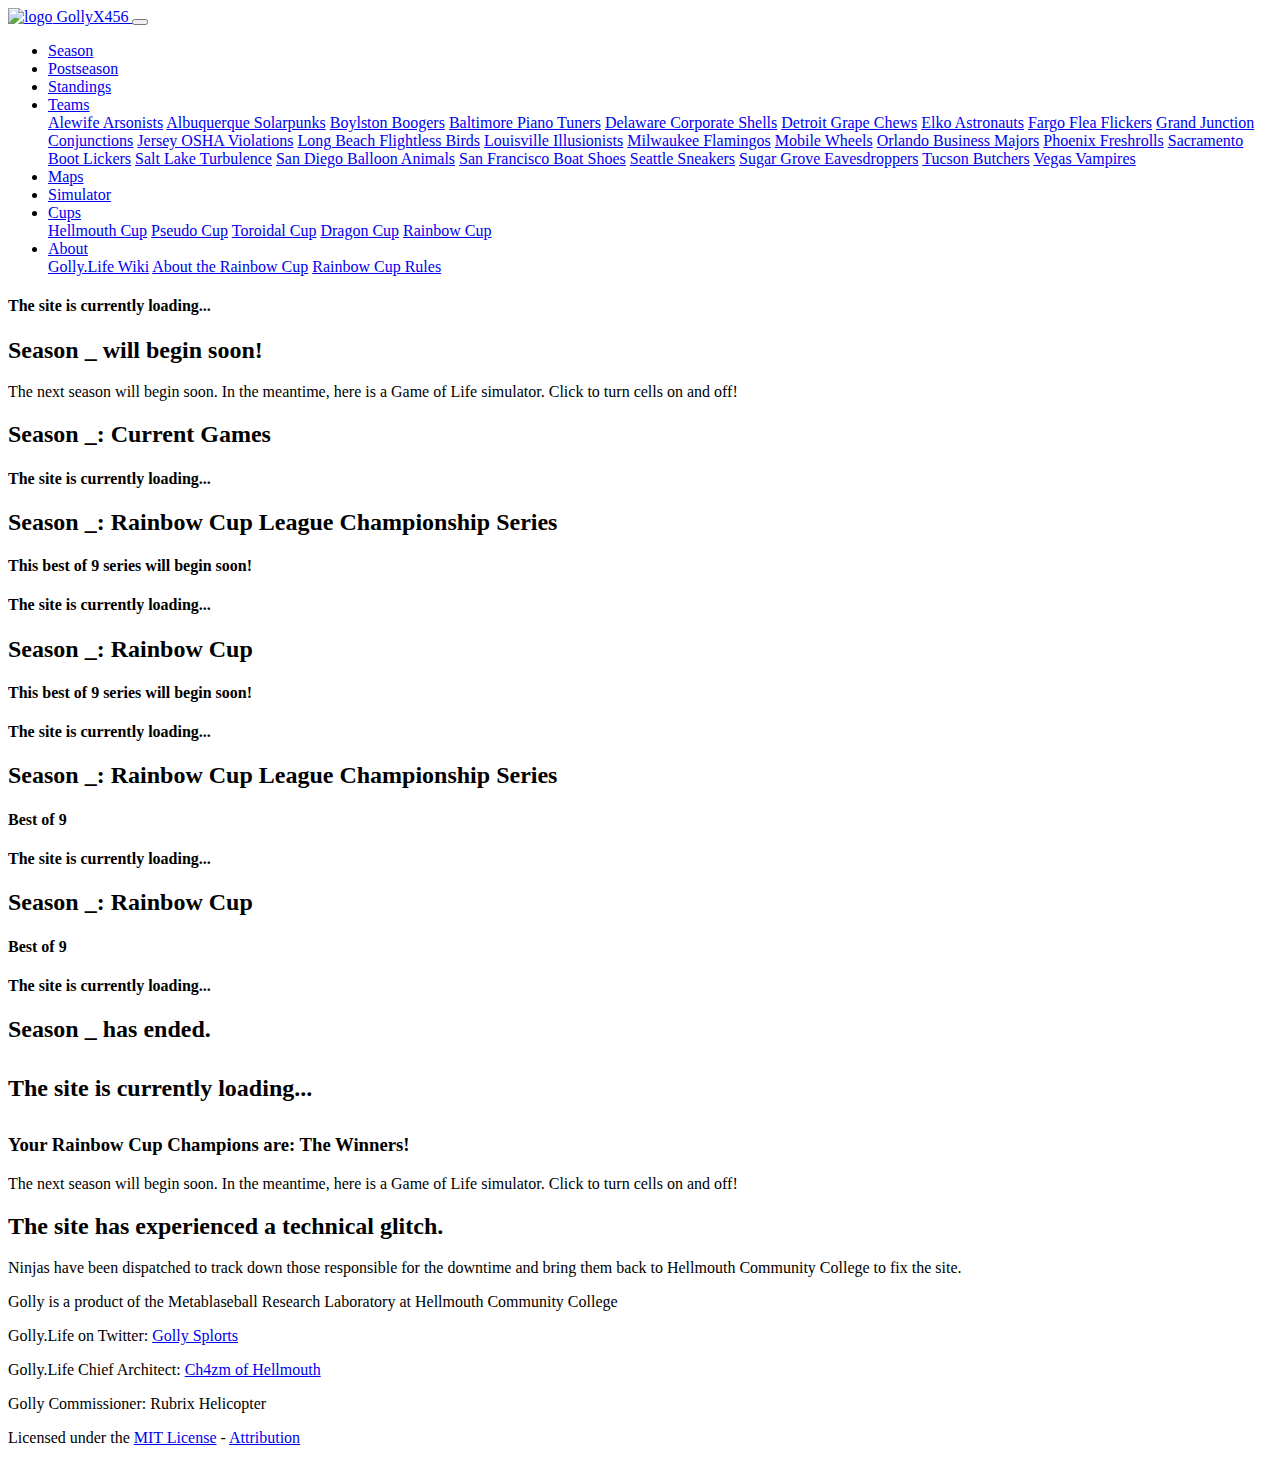
==== index.html @ 505ae36a "Automatic deploy of integration at 2022-02-27-03-15-18" ====
<!DOCTYPE html>
<meta content="text/html;charset=utf-8" http-equiv="Content-Type">
<meta content="utf-8" http-equiv="encoding">
<meta charset="utf-8">
<html lang="en">
<head>

    <title>GollyX456 Rainbow Cup 🌈</title>
    <meta charset="utf-8" />

    <script>
var baseUIUrl  = 'https://rainbow.integration.golly456.life';
var baseApiUrl = 'https://cloud.rainbow.golly456.life';
var mapsApiUrl = 'https://maps.golly456.life';
    </script>

    <!--
    CSS styles
    -->
    <link href="https://rainbow.integration.golly456.life/theme/css/slate.css"  rel="stylesheet" type="text/css">
    <link href="https://rainbow.integration.golly456.life/theme/css/custom.css" rel="stylesheet" type="text/css">

    <link rel="icon" type="image/png" href="https://rainbow.integration.golly456.life/theme/img/rainbow-favicon.png">

    <!--
        Versions:
        gollyx-pelican-rainbow: 51.0.1
        gollyx-pelican-rainbow-theme: 69.0.0
    -->

    <link href="https://rainbow.integration.golly456.life/theme/css/flipdown.min.css"  rel="stylesheet" type="text/css">
    <!-- re-include custom.css to override some flipdown.css settings -->
    <link href="https://rainbow.integration.golly456.life/theme/css/custom.css"  rel="stylesheet" type="text/css">

</head>
<body id="index">

<!-- Navigation -->
<div id="navbar-div-top-level" class="navbar navbar-expand-md fixed-top navbar-dark bg-primary">

  <div id="navbar-div-container" class="container">

    <a href="https://rainbow.integration.golly456.life/" class="navbar-brand">
      <img class="navbar-brand-logo" type="image/png" width="25px" src="https://rainbow.integration.golly456.life/theme/img/rainbow-cup.png" alt="logo" />
      GollyX456
    </a>

    <button class="navbar-toggler" type="button" data-toggle="collapse" data-target="#navbarResponsive" aria-controls="navbarResponsive" aria-expanded="false" aria-label="Toggle navigation">
      <span class="navbar-toggler-icon"></span>
    </button>

    <!-- this is the non-brand portion of the nav bar -->
    <div class="collapse navbar-collapse" id="navbarResponsive">

      <!-- begin list of navbar buttons -->
      <ul class="navbar-nav">

        <!--
        pages order:
        - home
        - season*
        - postseason*
        - league
        - maps
        -->

        <!-- seasons -->
        <li class="nav-item dropdown">
          <a class="nav-link dropdown-toggle" data-toggle="dropdown" href="#" id="themes">
              Season <span class="caret"></span>
          </a>
          <div id="navbar-season-dropdown-menu" class="dropdown-menu" aria-labelledby="themes">
            <!--
            <a class="dropdown-item" href="https://rainbow.integration.golly456.life/season.html">Season 1</a>
            -->
          </div>
        </li>

        <!-- postseasons -->
        <li class="nav-item dropdown">
          <a class="nav-link dropdown-toggle" data-toggle="dropdown" href="#" id="themes">
              Postseason <span class="caret"></span>
          </a>
          <div id="navbar-postseason-dropdown-menu" class="dropdown-menu" aria-labelledby="themes">
            <!--
            <a class="dropdown-item" href="https://rainbow.integration.golly456.life/postseason.html">Season 1</a>
            -->
          </div>
        </li>

        <!-- league -->
        <li class="nav-item">
          <a class="nav-link" href="https://rainbow.integration.golly456.life/league.html">Standings</a>
        </li>

        <!-- explore -->
        <li class="nav-item dropdown">
          <a class="nav-link dropdown-toggle" data-toggle="dropdown" href="#" id="themes">
              Teams<span class="caret"></span>
          </a>
          <div id="navbar-explore-dropdown-menu" class="dropdown-menu" aria-labelledby="themes">
            <a class="dropdown-item" href="https://wiki.golly.life/wiki/Alewife_Arsonists">Alewife Arsonists</a>
            <a class="dropdown-item" href="https://wiki.golly.life/wiki/Albuquerque_Solarpunks">Albuquerque Solarpunks</a>
            <a class="dropdown-item" href="https://wiki.golly.life/wiki/Boylston_Boogers">Boylston Boogers</a>
            <!--
                Texas is canceled
            <a class="dropdown-item" href="https://wiki.golly.life/wiki/Baltimore_Texas">Baltimore Texas</a>
            <a class="dropdown-item" href="https://wiki.golly.life/wiki/Ft._Worth_Piano_Tuners">Ft. Worth Piano Tuners</a>
            -->
            <a class="dropdown-item" href="https://wiki.golly.life/wiki/Baltimore_Piano_Tuners">Baltimore Piano Tuners</a>
            <a class="dropdown-item" href="https://wiki.golly.life/wiki/Delaware_Corporate_Shells">Delaware Corporate Shells</a>
            <a class="dropdown-item" href="https://wiki.golly.life/wiki/Detroit_Grape_Chews">Detroit Grape Chews</a>
            <a class="dropdown-item" href="https://wiki.golly.life/wiki/Elko_Astronauts">Elko Astronauts</a>
            <a class="dropdown-item" href="https://wiki.golly.life/wiki/Fargo_Flea_Flickers">Fargo Flea Flickers</a>
            <a class="dropdown-item" href="https://wiki.golly.life/wiki/Grand_Junction_Conjunctions">Grand Junction Conjunctions</a>
            <a class="dropdown-item" href="https://wiki.golly.life/wiki/Jersey_OSHA_Violations">Jersey OSHA Violations</a>
            <a class="dropdown-item" href="https://wiki.golly.life/wiki/Long_Beach_Flightless_Birds">Long Beach Flightless Birds</a>
            <a class="dropdown-item" href="https://wiki.golly.life/wiki/Louisville_Illusionists">Louisville Illusionists</a>
            <a class="dropdown-item" href="https://wiki.golly.life/wiki/Milwaukee_Flamingos">Milwaukee Flamingos</a>
            <a class="dropdown-item" href="https://wiki.golly.life/wiki/Mobile_Wheels">Mobile Wheels</a>
            <a class="dropdown-item" href="https://wiki.golly.life/wiki/Orlando_Business_Majors">Orlando Business Majors</a>
            <a class="dropdown-item" href="https://wiki.golly.life/wiki/Phoenix_Freshrolls">Phoenix Freshrolls</a>
            <a class="dropdown-item" href="https://wiki.golly.life/wiki/Sacramento_Boot_Lickers">Sacramento Boot Lickers</a>
            <a class="dropdown-item" href="https://wiki.golly.life/wiki/Salt_Lake_Turbulence">Salt Lake Turbulence</a>
            <a class="dropdown-item" href="https://wiki.golly.life/wiki/San_Diego_Balloon_Animals">San Diego Balloon Animals</a>
            <a class="dropdown-item" href="https://wiki.golly.life/wiki/San_Francisco_Boat_Shoes">San Francisco Boat Shoes</a>
            <a class="dropdown-item" href="https://wiki.golly.life/wiki/Seattle_Sneakers">Seattle Sneakers</a>
            <a class="dropdown-item" href="https://wiki.golly.life/wiki/Sugar_Grove_Eavesdroppers">Sugar Grove Eavesdroppers</a>
            <a class="dropdown-item" href="https://wiki.golly.life/wiki/Tucson_Butchers">Tucson Butchers</a>
            <a class="dropdown-item" href="https://wiki.golly.life/wiki/Vegas_Vampires">Vegas Vampires</a>
          </div>
        </li>

        <!-- maps -->
        <li class="nav-item">
          <a class="nav-link" href="https://rainbow.integration.golly456.life/maps.html">Maps</a>
        </li>

        <!-- simulator -->
        <li class="nav-item">
            <a class="nav-link" href="https://rainbow.integration.golly456.life/simulator/index.html">Simulator</a>
        </li>

        <!-- cups -->
        <li class="nav-item dropdown">
          <a class="nav-link dropdown-toggle" data-toggle="dropdown" href="#" id="themes">
              Cups <span class="caret"></span>
          </a>
          <div id="navbar-cups-dropdown-menu" class="dropdown-menu" aria-labelledby="themes">
            <a class="dropdown-item" href="https://hellmouth.golly.life">Hellmouth Cup</a>
            <a class="dropdown-item" href="https://pseudo.golly.life">Pseudo Cup</a>
            <a class="dropdown-item" href="https://toroidal.golly.life">Toroidal Cup</a>
            <a class="dropdown-item" href="https://dragon.golly.life">Dragon Cup</a>
            <a class="dropdown-item" href="https://rainbow.golly.life">Rainbow Cup</a>
          </div>
        </li>

        <!-- about -->
        <li class="nav-item dropdown">
          <a class="nav-link dropdown-toggle" data-toggle="dropdown" href="#" id="themes">
              About<span class="caret"></span>
          </a>
          <div id="navbar-about-dropdown-menu" class="dropdown-menu" aria-labelledby="themes">
            <a class="dropdown-item" href="https://wiki.golly.life">Golly.Life Wiki</a>
            <a class="dropdown-item" href="https://wiki.golly.life/wiki/Rainbow_Cup">About the Rainbow Cup</a>
            <a class="dropdown-item" href="https://wiki.golly.life/wiki/Rainbow_Cup/Rules">Rainbow Cup Rules</a>
          </div>
        </li>

      </ul>
    </div>
  </div>
</div>

<template id="minilife-template">
<!-- minilife include template -->
<div class="row justify-content-lg-center">
  <div class="col-md-4">
    <div>
      <h3 style="color: #eee;">minilife</h3>
    </div>
    <div>
      <button type="button" id="buttonRun"   class="btn btn-sm btn-success btn-secondary">Run</button>
      <button type="button" id="buttonStep"  class="btn btn-sm btn-default btn-secondary">Step</button>
      <button type="button" id="buttonClear" class="btn btn-sm btn-default btn-secondary">Clear</button>
    </div>
    <div>
      Generation: <span id="generation"></span>
    </div>
    <div>
      Live Cells: <span id="livecells"></span>
    </div>
  </div>
</div>

<div class="row justify-content-lg-center">
  <div class="col-md-4">
    <noscript>You must enable Javascript to play minilife.</noscript>
    <canvas id="canvas" width="400" height="400">
  </div>
</div>

<!-- 
minilife requires javascript,
add this to pelican pages:

<script type="text/javascript" src="https://rainbow.integration.golly456.life/theme/js/json-sans-eval.js"></script>
<script type="text/javascript" src="https://rainbow.integration.golly456.life/theme/js/minilife.js"></script>
--></template>

<template id="finished-game-template">
        <!-- finished game template -->
        <div class="card text-white game-card finished-game-card">
          <div class="card-body game-card-body finished-game-card-body">

            <div class="game-card-team1 finished-game-card-team1">
              <table width="100%">
                <tr>
                  <td> 
                    <h6 class="game-card-team-name-header">
                      <span class="team1color team1name">Team 1</span> <small><span class="team1color team1record">(W-2-3-L)</span></small>
                    </h6>
                  </td>
                  <td align="right">
                    <h6 class="game-card-team-name-header">
                      <span class="team1color livecells1">1</span>
                    </h6>
                  </td>
                </tr>
              </table>
            </div>

            <div class="game-card-team2 finished-game-card-team2">
              <table width="100%">
                <tr>
                  <td> 
                    <h6 class="game-card-team-name-header">
                      <span class="team2color team2name">Team 2</span> <small><span class="team2color team2record">(W-2-3-L)</span></small>
                    </h6>
                  </td>
                  <td align="right">
                    <h6 class="game-card-team-name-header">
                      <span class="team2color livecells2">2</span>
                    </h6>
                  </td>
                </tr>
              </table>
            </div>

            <div class="game-card-team3 finished-game-card-team3">
              <table width="100%">
                <tr>
                  <td> 
                    <h6 class="game-card-team-name-header">
                      <span class="team3color team3name">Team 3</span> <small><span class="team3color team3record">(W-2-3-L)</span></small>
                    </h6>
                  </td>
                  <td align="right">
                    <h6 class="game-card-team-name-header">
                      <span class="team3color livecells3">3</span>
                    </h6>
                  </td>
                </tr>
              </table>
            </div>

            <div class="game-card-team4 finished-game-card-team4">
              <table width="100%">
                <tr>
                  <td> 
                    <h6 class="game-card-team-name-header">
                      <span class="team4color team4name">Team 4</span> <small><span class="team4color team4record">(W-2-3-L)</span></small>
                    </h6>
                  </td>
                  <td align="right">
                    <h6 class="game-card-team-name-header">
                      <span class="team4color livecells4">4</span>
                    </h6>
                  </td>
                </tr>
              </table>
            </div>

            <div class="game-card-map finished-game-card-map">
              Map: <span class="map-name">Map Name</span>
            </div>

            <div class="game-card-map finished-game-card-map">
              <span class="generations-number"></span> Generations
            </div>

            <div class="game-card-map finished-game-card-simulate">
              <a href="#" style="margin-top: 20px;" role="button" class="simulate btn btn-primary btn-sm btn-success">View Simulation</a>
            </div>
          </div>
        </div></template>

<template id="finished-postgame-template">
        <!-- postseason finished game template -->
        <div class="card text-white game-card finished-game-card postseason-game-card">
          <div class="card-body game-card-body finished-game-card-body">
            <h5 class="card-title game-card-description postseason-game-card-description"><span class="postseason-game-description"></span></h5>

            <div class="game-card-team1 finished-game-card-team1">
              <table width="100%">
                <tr>
                  <td> 
                    <h6 class="game-card-team-name-header">
                      <span class="team1color team1name">Team 1</span> <small><span class="team1color team1seriesrecord">(W-2-3-L)</span></small>
                    </h6>
                  </td>
                  <td align="right">
                    <h6 class="game-card-team-name-header">
                      <span class="team1color livecells1">100</span>
                    </h6>
                  </td>
                </tr>
              </table>
            </div>

            <div class="game-card-team2 finished-game-card-team2">
              <table width="100%">
                <tr>
                  <td> 
                    <h6 class="game-card-team-name-header">
                      <span class="team2color team2name">Team 2</span> <small><span class="team2color team2seriesrecord">(W-2-3-L)</span></small>
                    </h6>
                  </td>
                  <td align="right">
                    <h6 class="game-card-team-name-header">
                      <span class="team2color livecells2">2</span>
                    </h6>
                  </td>
                </tr>
              </table>
            </div>

            <div class="game-card-team3 finished-game-card-team3">
              <table width="100%">
                <tr>
                  <td> 
                    <h6 class="game-card-team-name-header">
                      <span class="team3color team3name">Team 3</span> <small><span class="team3color team3seriesrecord">(W-2-3-L)</span></small>
                    </h6>
                  </td>
                  <td align="right">
                    <h6 class="game-card-team-name-header">
                      <span class="team3color livecells3">3</span>
                    </h6>
                  </td>
                </tr>
              </table>
            </div>

            <div class="game-card-team4 finished-game-card-team4">
              <table width="100%">
                <tr>
                  <td> 
                    <h6 class="game-card-team-name-header">
                      <span class="team4color team4name">Team 4</span> <small><span class="team4color team4seriesrecord">(W-2-3-L)</span></small>
                    </h6>
                  </td>
                  <td align="right">
                    <h6 class="game-card-team-name-header">
                      <span class="team4color livecells4">4</span>
                    </h6>
                  </td>
                </tr>
              </table>
            </div>

            <div class="game-card-map finished-game-card-map">
              Map: <span class="map-name">Map Name</span>
            </div>

            <div class="game-card-map finished-game-card-map">
              <span class="generations-number"></span> Generations
            </div>

            <div class="game-card-map finished-game-card-simulate">
              <a href="#" style="margin-top: 20px;" role="button" class="simulate btn btn-primary btn-sm btn-success">View Simulation</a>
            </div>
          </div>
        </div></template>

<template id="inprogress-game-template">
        <!-- in progress game template -->
        <div class="card text-white game-card inprogress-game-card">
          <div class="card-body game-card-body inprogress-game-card-body">

            <div class="game-card-team1 inprogress-game-card-team1">
              <h6 class="game-card-team-name-header">
                <span class="team1color team1name">Team 1</span> <small><span class="team1color team1record">(W-2-3-L)</span></small>
              </h6>
            </div>
            <div class="game-card-team2 inprogress-game-card-team2">
              <h6 class="game-card-team-name-header">
                <span class="team2color team2name">Team 2</span> <small><span class="team2color team2record">(W-2-3-L)</span></small>
              </h6>
            </div>
            <div class="game-card-team3 inprogress-game-card-team3">
              <h6 class="game-card-team-name-header">
                <span class="team3color team3name">Team 3</span> <small><span class="team3color team3record">(W-2-3-L)</span></small>
              </h6>
            </div>
            <div class="game-card-team4 inprogress-game-card-team4">
              <h6 class="game-card-team-name-header">
                <span class="team4color team4name">Team 4</span> <small><span class="team4color team4record">(W-2-3-L)</span></small>
              </h6>
            </div>
            <div class="game-card-map inprogress-game-card-map">
              Map: <span class="map-name">Map Name</span>
            </div>
            <div class="game-card-map inprogress-game-card-simulate">
              <a href="#" style="margin-top: 20px;" role="button" class="simulate btn btn-primary btn-sm btn-success">View Simulation</a>
            </div>
          </div>
        </div></template>

<template id="inprogress-postgame-template">
        <!-- postseason in progress template -->
        <div class="card text-white game-card inprogress-game-card postseason-game-card">
          <div class="card-body game-card-body inprogress-game-card-body postseason-game-card-body">
            <h5 class="card-title game-card-description postseason-game-card-description"><span class="postseason-game-description">Game _, _ Series</span></h5>

            <div class="game-card-team1 inprogress-game-card-team1">
              <h6 class="game-card-team-name-header">
                <span class="team1color team1name">Team 1</span> <small><span class="team1color team1seriesrecord">(W-2-3-L)</span></small>
              </h6>
            </div>
            <div class="game-card-team2 inprogress-game-card-team2">
              <h6 class="game-card-team-name-header">
                <span class="team2color team2name">Team 2</span> <small><span class="team2color team2seriesrecord">(W-2-3-L)</span></small>
              </h6>
            </div>
            <div class="game-card-team3 inprogress-game-card-team3">
              <h6 class="game-card-team-name-header">
                <span class="team3color team3name">Team 3</span> <small><span class="team3color team3seriesrecord">(W-2-3-L)</span></small>
              </h6>
            </div>
            <div class="game-card-team4 inprogress-game-card-team4">
              <h6 class="game-card-team-name-header">
                <span class="team4color team4name">Team 4</span> <small><span class="team4color team4seriesrecord">(W-2-3-L)</span></small>
              </h6>
            </div>
            <div class="game-card-map inprogress-game-card-map">
              Map: <span class="map-name">Map Name</span>
            </div>
            <div class="game-card-map inprogress-game-card-simulate">
              <a href="#" style="margin-top: 20px;" role="button" class="simulate btn btn-primary btn-sm btn-success">View Simulation</a>
            </div>
          </div>
        </div></template>

<template id="scheduled-game-template">
        <!-- scheduled game template -->
        <div class="card text-white game-card scheduled-game-card">
          <div class="card-body game-card-body scheduled-game-card-body">
            <div class="game-card-team1 scheduled-game-card-team1">
              <h6 class="game-card-team-name-header">
                <span class="team1color team1name">Team 1</span> <small><span class="team1color team1record">(W-2-3-L)</span></small>
              </h6>
            </div>
            <div class="game-card-team2 scheduled-game-card-team2">
              <h6 class="game-card-team-name-header">
                <span class="team2color team2name">Team 2</span> <small><span class="team2color team2record">(W-2-3-L)</span></small>
              </h6>
            </div>
            <div class="game-card-team3 scheduled-game-card-team3">
              <h6 class="game-card-team-name-header">
                <span class="team3color team3name">Team 3</span> <small><span class="team3color team3record">(W-2-3-L)</span></small>
              </h6>
            </div>
            <div class="game-card-team4 scheduled-game-card-team4">
              <h6 class="game-card-team-name-header">
                <span class="team4color team4name">Team 4</span> <small><span class="team4color team4record">(W-2-3-L)</span></small>
              </h6>
            </div>
            <div class="game-card-map scheduled-game-card-map">
              Map: <span class="map-name">Map Name</span>
            </div>
          </div>
        </div></template>

<template id="scheduled-postgame-template">
        <!-- postseason scheduled game -->
        <div class="card text-white game-card scheduled-game-card postseason-game-card">
          <div class="card-body game-card-body scheduled-game-card-body postseason-game-card-body">
            <h5 class="card-title game-card-description postseason-game-card-description"><span class="postseason-game-description">Game _, _ Series</span></h5>

            <div class="game-card-team1 scheduled-game-card-team1">
              <h6 class="game-card-team-name-header">
                <span class="team1color team1name">Team 1</span> <small><span class="team1color team1seriesrecord">(W-2-3-L)</span></small>
              </h6>
            </div>
            <div class="game-card-team2 scheduled-game-card-team2">
              <h6 class="game-card-team-name-header">
                <span class="team2color team2name">Team 2</span> <small><span class="team2color team2seriesrecord">(W-2-3-L)</span></small>
              </h6>
            </div>
            <div class="game-card-team3 scheduled-game-card-team3">
              <h6 class="game-card-team-name-header">
                <span class="team3color team3name">Team 3</span> <small><span class="team3color team3seriesrecord">(W-2-3-L)</span></small>
              </h6>
            </div>
            <div class="game-card-team2 scheduled-game-card-team4">
              <h6 class="game-card-team-name-header">
                <span class="team4color team4name">Team 4</span> <small><span class="team4color team4seriesrecord">(W-2-3-L)</span></small>
              </h6>
            </div>
            <div class="game-card-map scheduled-game-card-map">
              Map: <span class="map-name">Map Name</span>
            </div>
          </div>
        </div></template>

<template id="seed-table-template">
    <!-- seed table template -->
    <div class="row text-center seed-table-header" id="ws-ongoing-seed-table-header">
      <div class="col-md-12">
        <h2 class="text-center">Postseason Seeds</h2>
      </div>
    </div>

    <div class="row justify-content-md-center seed-table ongoing-seed-table" id="ws-ongoing-seed-table">
      <div class="col-lg-5">
          <h4 class="text-center" id="seed-table-league-1-header"><span id="seed-table-league-1-name">League 1</span> Seeds</h4>

          <ul class="list-group">

            <li class="list-group-item d-flex justify-content-between align-items-center">
              <span>
                <span class="seed-table-team-name" id="league-1-seed-1">Seed</span> <small><span id="league-1-seed-1-record">(W-L)</span></small>
              </span>
              <span class="badge badge-primary badge-pill seed-number">1</span>
            </li>

            <li class="list-group-item d-flex justify-content-between align-items-center">
              <span>
                <span class="seed-table-team-name" id="league-1-seed-2">Seed</span> <small><span id="league-1-seed-2-record">(W-L)</span></small>
              </span>
              <span class="badge badge-primary badge-pill seed-number">2</span>
            </li>

            <li class="list-group-item d-flex justify-content-between align-items-center">
              <span>
                <span class="seed-table-team-name" id="league-1-seed-3">Seed</span> <small><span id="league-1-seed-3-record">(W-L)</span></small>
              </span>
              <span class="badge badge-primary badge-pill seed-number">3</span>
            </li>

            <li class="list-group-item d-flex justify-content-between align-items-center">
              <span>
                <span class="seed-table-team-name" id="league-1-seed-4">Seed</span> <small><span id="league-1-seed-4-record">(W-L)</span></small>
              </span>
              <span class="badge badge-primary badge-pill seed-number">4</span>
            </li>

          </ul>

      </div>


      <div class="col-lg-1">
      </div>


      <div class="col-lg-5">
          <h4 class="text-center" id="seed-table-league-2-header"><span id="seed-table-league-2-name">League 2</span> Seeds</h4>

          <ul class="list-group">

            <li class="list-group-item d-flex justify-content-between align-items-center">
              <span>
                <span class="seed-table-team-name" id="league-2-seed-1">Seed</span> <small><span id="league-2-seed-1-record">(W-L)</span></small>
              </span>
              <span class="badge badge-primary badge-pill seed-number">1</span>
            </li>

            <li class="list-group-item d-flex justify-content-between align-items-center">
              <span>
                <span class="seed-table-team-name" id="league-2-seed-2">Seed</span> <small><span id="league-2-seed-2-record">(W-L)</span></small>
              </span>
              <span class="badge badge-primary badge-pill seed-number">2</span>
            </li>

            <li class="list-group-item d-flex justify-content-between align-items-center">
              <span>
                <span class="seed-table-team-name" id="league-2-seed-3">Seed</span> <small><span id="league-2-seed-3-record">(W-L)</span></small>
              </span>
              <span class="badge badge-primary badge-pill seed-number">3</span>
            </li>

            <li class="list-group-item d-flex justify-content-between align-items-center">
              <span>
                <span class="seed-table-team-name" id="league-2-seed-4">Seed</span> <small><span id="league-2-seed-4-record">(W-L)</span></small>
              </span>
              <span class="badge badge-primary badge-pill seed-number">4</span>
            </li>

          </ul>

      </div>

    </div>
    <!-- end seed table template --></template>


<div class="container invisible" id="container-loading">

  <div class="row text-center notify-header invisible loading-message" id="season-loading-message">
    <div class="col-lg-12">
      <h4 class="text-success">The site is currently loading...</h4>
    </div>
  </div>

</div>


<div class="container invisible" id="container-mode0009">

    <div class="row text-center landing-header justify-content-sm-center">
      <div class="col-lg-12">
        <h2>Season <span id="landing-header-season-number">_</span> will begin soon!</h2>
      </div>
    </div>

    <div class="row justify-content-sm-center flipdown-clock">
      <div id="flipdown" class="flipdown"></div>
    </div>

    <div class="row text-center landing-header">
      <div class="col-lg-12">
        <p>The next season will begin soon. In the meantime, here is a Game of Life simulator. Click to turn cells on and off!</p>
      </div>
    </div>

    <div class="minilife" id="minilife-player">
    </div>

</div>



<div class="container invisible" id="container-mode1019">

    <div class="row text-center landing-header">
      <div class="col-lg-12">
        <h2>Season <span id="landing-header-season-number">_</span><span style="display: none;" id="landing-header-day"> Day <span id="landing-header-day-number">_</span></span>: Current Games</h2>
      </div>
    </div>

    <div class="row text-center notify-header invisible loading-message" id="mode1019-loading-message">
      <div class="col-lg-12">
        <h4 class="text-success">The site is currently loading...</h4>
      </div>
    </div>

    <div class="row justify-content-md-center" id="season-leagues-container">
      <div class="col-md-6 league-container" id="league-1-container">
        <h4 class="text-center league-container-header" id="league-1-header"><span id="league-1-name"></span></h4>
      </div>

      <div class="col-md-6 league-container" id="league-2-container">
        <h4 class="text-center league-container-header" id="league-2-header"><span id="league-2-name"></span></h4>
      </div>
    </div>

</div>



<div class="container container-mode2029 invisible" id="container-mode22">

    <div class="row text-center landing-header">
      <div class="col-lg-12">
        <h2>Season <span id="landing-header-season-number">_</span>: Rainbow Cup League Championship Series</h2>
        <h4>This best of 9 series will begin soon!</h4>
      </div>
    </div>

    <div class="row justify-content-sm-center flipdown-clock">
      <div id="flipdown" class="flipdown"></div>
    </div>

    <div class="row text-center notify-header invisible loading-message" id="mode22-loading-message">
      <div class="col-lg-12">
        <h4 class="text-success">The site is currently loading...</h4>
      </div>
    </div>

    <div class="row justify-content-md-center waiting-container" id="lcs-waiting-container">
      <div class="col-md-6 league-container" id="league-1-container">
        <h4 class="text-center league-container-header" id="league-1-header"><span id="league-1-name"></span></h4>
      </div>

      <div class="col-md-6 league-container" id="league-2-container">
        <h4 class="text-center league-container-header" id="league-2-header"><span id="league-2-name"></span></h4>
      </div>
    </div>

    <div class="seed-table waiting-seed-table" id="lcs-waiting-seed-table">
    </div>

</div>



<div class="container container-mode2029 invisible" id="container-mode23">

    <div class="row text-center landing-header">
      <div class="col-lg-12">
        <h2>Season <span id="landing-header-season-number">_</span>: Rainbow Cup</h2>
        <h4>This best of 9 series will begin soon!</h4>
      </div>
    </div>

    <div class="row justify-content-sm-center flipdown-clock">
      <div id="flipdown" class="flipdown"></div>
    </div>

    <div class="row text-center notify-header invisible loading-message" id="mode23-loading-message">
      <div class="col-lg-12">
        <h4 class="text-success">The site is currently loading...</h4>
      </div>
    </div>

    <div class="row justify-content-md-center waiting-container" id="rcs-waiting-container">
      <div class="col-md-6 league-container" id="rcs-league-waiting-container">
      </div>
    </div>

    <div class="seed-table ongoing-seed-table" id="rcs-ongoing-seed-table">
    </div>

</div>



<div class="container container-mode3039 invisible" id="container-mode32">

    <div class="row text-center landing-header">
      <div class="col-lg-12">
        <h2>Season <span id="landing-header-season-number">_</span>: Rainbow Cup League Championship Series</h2>
        <h4>Best of 9</h4>
      </div>
    </div>

    <div class="row text-center notify-header invisible loading-message" id="mode32-loading-message">
      <div class="col-lg-12">
        <h4 class="text-success">The site is currently loading...</h4>
      </div>
    </div>

    <div class="row justify-content-md-center ongoing-container" id="lcs-ongoing-container">
      <div class="col-md-6 league-container" id="league-1-container">
        <h4 class="text-center league-container-header" id="league-1-header"><span id="league-1-name"></span></h4>
      </div>

      <div class="col-md-6 league-container" id="league-2-container">
        <h4 class="text-center league-container-header" id="league-2-header"><span id="league-2-name"></span></h4>
      </div>
    </div>

    <div class="seed-table ongoing-seed-table" id="lcs-ongoing-seed-table">
    </div>

</div>



<div class="container container-mode3039 invisible" id="container-mode33">

    <div class="row text-center landing-header">
      <div class="col-lg-12">
        <h2>Season <span id="landing-header-season-number">_</span>: Rainbow Cup</h2>
        <h4>Best of 9</h4>
      </div>
    </div>

    <div class="row text-center notify-header invisible loading-message" id="mode33-loading-message">
      <div class="col-lg-12">
        <h4 class="text-success">The site is currently loading...</h4>
      </div>
    </div>

    <div class="row justify-content-md-center ongoing-container" id="rcs-ongoing-container">
      <div class="col-md-6 league-container" id="rcs-league-ongoing-container">
      </div>
    </div>

    <div class="seed-table ongoing-seed-table" id="rcs-ongoing-seed-table">
    </div>

</div>


<div class="container invisible" id="container-mode40plus">

  <h2 class="text-center landing-header">Season <span id="landing-header-season-number">_</span> has ended.<h2>

  <div class="row text-center notify-header invisible loading-message" id="mode33-loading-message">
    <div class="col-lg-12">
      <h4 class="text-success">The site is currently loading...</h4>
    </div>
  </div>

  <div class="icon-container text-center" id="champion-icon-container"></div>

  <h3 class="text-center invisible champion-header" id="champion-name-header">Your Rainbow Cup Champions are: The <span id="champion-team">Winners</span>!</h3>

  <div class="row text-center landing-header">
    <div class="col-lg-12">
      <p>The next season will begin soon. In the meantime, here is a Game of Life simulator. Click to turn cells on and off!</p>
    </div>
  </div>

  <div class="vspace40">
  </div>

  <div class="minilife" id="minilife-player">
  </div>

</div>


<div class="container invisible" id="container-error">

    <div class="row text-center notify-header">
      <div class="col-lg-12">
        <h2 class="text-danger">The site has experienced a technical glitch.</h2>
      </div>
    </div>

    <div class="row text-center notify-body">
      <div class="col-lg-12">
        <p>
        Ninjas have been dispatched to track down those responsible for the downtime
        and bring them back to Hellmouth Community College to fix the site.
        </p>
      </div>
    </div>

</div>

<noscript>
  <div class="container" id="container-noscript">
    <div class="row text-center landing-header">
      <div class="col-lg-12">
        <h2 class="text-danger">You must have Javascript enabled to view this site.</h2>
      </div>
    </div>
  </div>
</noscript>


<script type="text/javascript" src="https://rainbow.integration.golly456.life/theme/js/geturl.js"></script>
<script type="text/javascript" src="https://rainbow.integration.golly456.life/theme/js/tables.js"></script>
<script type="text/javascript" src="https://rainbow.integration.golly456.life/theme/js/navbar.js"></script>
<script type="text/javascript" src="https://rainbow.integration.golly456.life/theme/js/jquery.min.js"></script>
<script type="text/javascript" src="https://rainbow.integration.golly456.life/theme/js/bootstrap.bundle.min.js"></script>
<script type="text/javascript" src="https://rainbow.integration.golly456.life/theme/js/jquery-svg.js"></script>
  <script type="text/javascript" src="https://rainbow.integration.golly456.life/theme/js/json-sans-eval.js"></script>
  <script type="text/javascript" src="https://rainbow.integration.golly456.life/theme/js/minilife_core.js"></script>
  <script type="text/javascript" src="https://rainbow.integration.golly456.life/theme/js/flipdown.min.js"></script>
  <script type="text/javascript" src="index.js"></script>

<footer id="contentinfo" class="body">
    <div class="text-center">
    <p>Golly is a product of the Metablaseball Research Laboratory at Hellmouth Community College</p>

    <p>Golly.Life on Twitter: <a href="https://twitter.com/gollysplorts">Golly Splorts</a></p>

    <p>Golly.Life Chief Architect: <a href="https://twitter.com/ch4zm_of_hell">Ch4zm of Hellmouth</a></p>

    <p>Golly Commissioner: Rubrix Helicopter</p>

    <p>
        Licensed under the <a rel="license" href="https://mit-license.org/">MIT License</a> - <a href="https://github.com/golly-splorts/golly-pelican/blob/main/ATTRIBUTION">Attribution</a>
    </p>
    </div>

<!-- Default Statcounter code for Golly https://golly.life -->
<script type="text/javascript">
var sc_project=12429156;
var sc_invisible=1;
var sc_security="5f5d6061";
var sc_https=1;
</script>
<script type="text/javascript"
src="https://www.statcounter.com/counter/counter.js" async></script>
<noscript><div class="statcounter"><a title="Web Analytics Made Easy -
StatCounter" href="https://statcounter.com/" target="_blank"><img
class="statcounter" src="https://c.statcounter.com/12429156/0/5f5d6061/1/"
alt="Web Analytics Made Easy - StatCounter"></a></div></noscript>
<!-- End of Statcounter Code --></footer>
</body>
</html>
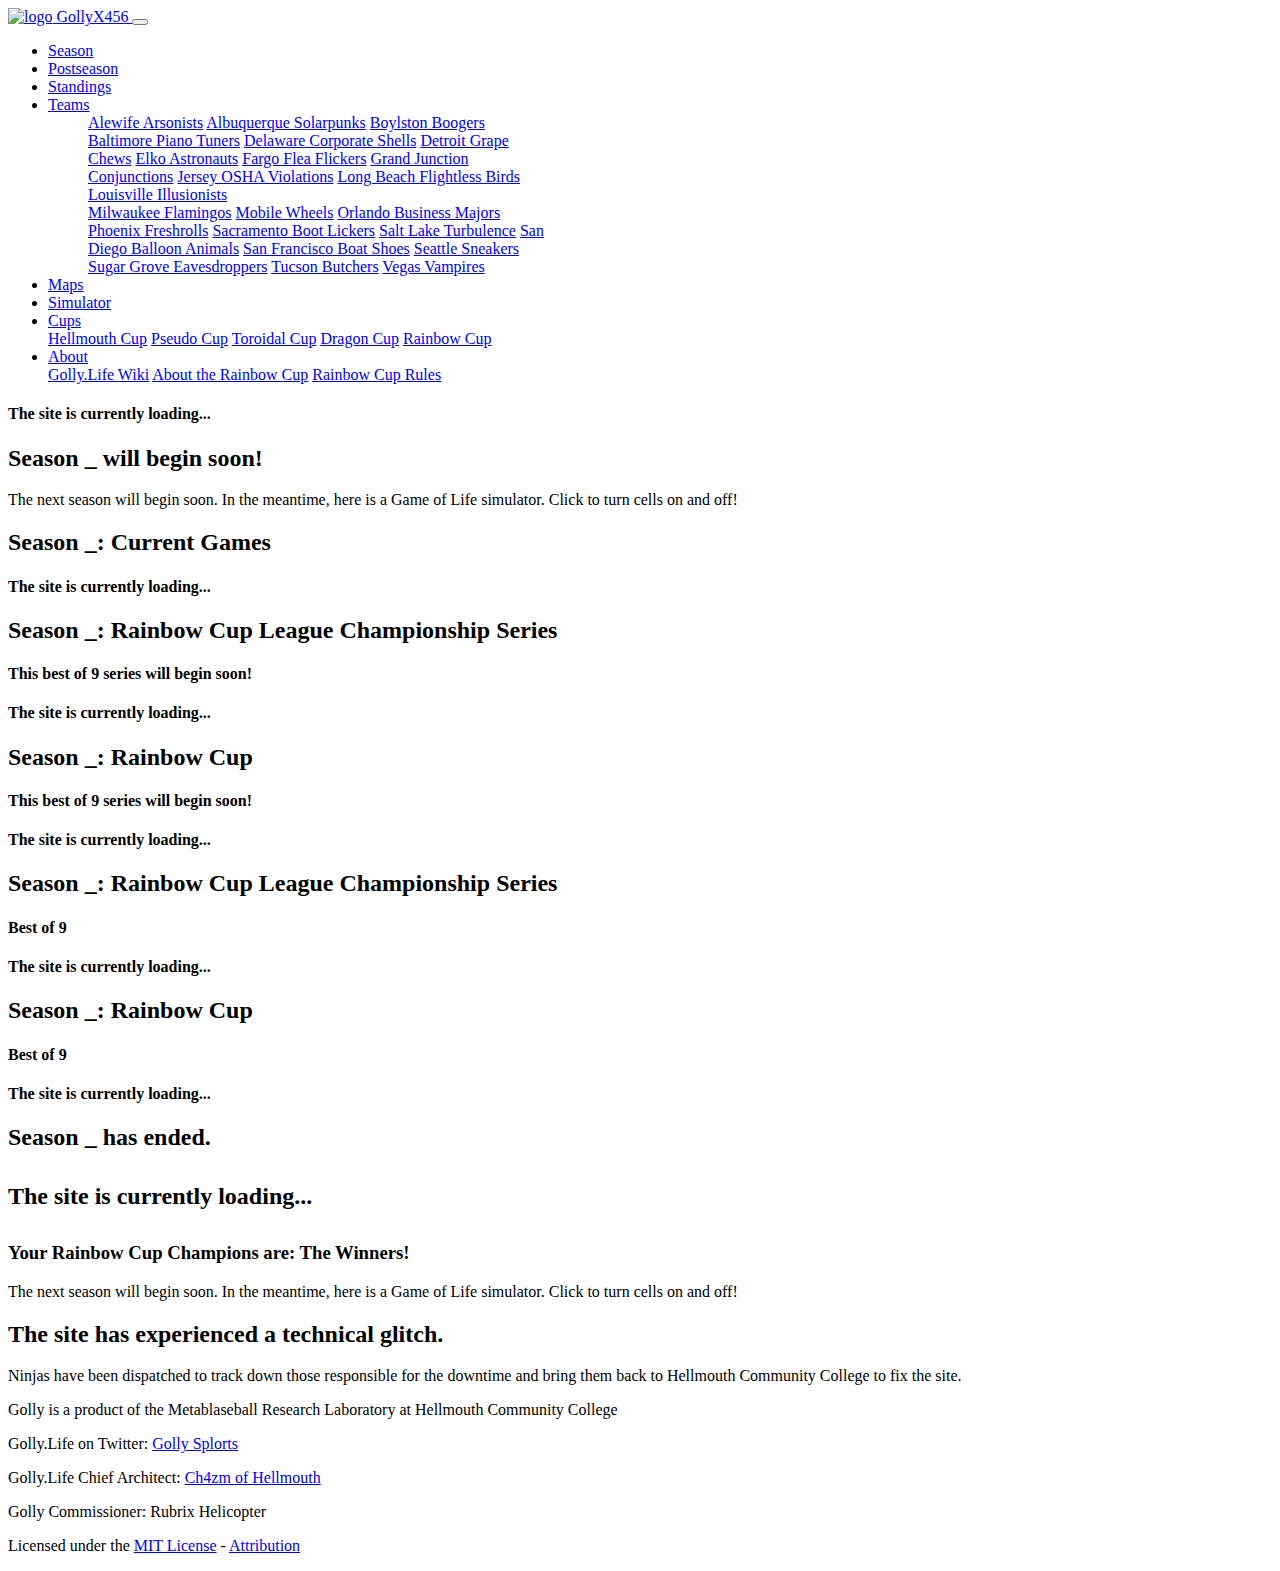
==== commit 349f5d3b: "Automatic deploy of integration at 2022-02-27-03-28-42" ====
--- a/index.html
+++ b/index.html
@@ -24,8 +24,8 @@
 
     <!--
         Versions:
-        gollyx-pelican-rainbow: 51.0.1
-        gollyx-pelican-rainbow-theme: 69.0.0
+        gollyx-pelican-rainbow: 69.0.0
+        gollyx-pelican-rainbow-theme: 70.0.dev0
     -->
 
     <link href="https://rainbow.integration.golly456.life/theme/css/flipdown.min.css"  rel="stylesheet" type="text/css">
@@ -99,35 +99,35 @@
               Teams<span class="caret"></span>
           </a>
           <div id="navbar-explore-dropdown-menu" class="dropdown-menu" aria-labelledby="themes">
-            <a class="dropdown-item" href="https://wiki.golly.life/wiki/Alewife_Arsonists">Alewife Arsonists</a>
-            <a class="dropdown-item" href="https://wiki.golly.life/wiki/Albuquerque_Solarpunks">Albuquerque Solarpunks</a>
-            <a class="dropdown-item" href="https://wiki.golly.life/wiki/Boylston_Boogers">Boylston Boogers</a>
-            <!--
-                Texas is canceled
-            <a class="dropdown-item" href="https://wiki.golly.life/wiki/Baltimore_Texas">Baltimore Texas</a>
-            <a class="dropdown-item" href="https://wiki.golly.life/wiki/Ft._Worth_Piano_Tuners">Ft. Worth Piano Tuners</a>
-            -->
-            <a class="dropdown-item" href="https://wiki.golly.life/wiki/Baltimore_Piano_Tuners">Baltimore Piano Tuners</a>
-            <a class="dropdown-item" href="https://wiki.golly.life/wiki/Delaware_Corporate_Shells">Delaware Corporate Shells</a>
-            <a class="dropdown-item" href="https://wiki.golly.life/wiki/Detroit_Grape_Chews">Detroit Grape Chews</a>
-            <a class="dropdown-item" href="https://wiki.golly.life/wiki/Elko_Astronauts">Elko Astronauts</a>
-            <a class="dropdown-item" href="https://wiki.golly.life/wiki/Fargo_Flea_Flickers">Fargo Flea Flickers</a>
-            <a class="dropdown-item" href="https://wiki.golly.life/wiki/Grand_Junction_Conjunctions">Grand Junction Conjunctions</a>
-            <a class="dropdown-item" href="https://wiki.golly.life/wiki/Jersey_OSHA_Violations">Jersey OSHA Violations</a>
-            <a class="dropdown-item" href="https://wiki.golly.life/wiki/Long_Beach_Flightless_Birds">Long Beach Flightless Birds</a>
-            <a class="dropdown-item" href="https://wiki.golly.life/wiki/Louisville_Illusionists">Louisville Illusionists</a>
-            <a class="dropdown-item" href="https://wiki.golly.life/wiki/Milwaukee_Flamingos">Milwaukee Flamingos</a>
-            <a class="dropdown-item" href="https://wiki.golly.life/wiki/Mobile_Wheels">Mobile Wheels</a>
-            <a class="dropdown-item" href="https://wiki.golly.life/wiki/Orlando_Business_Majors">Orlando Business Majors</a>
-            <a class="dropdown-item" href="https://wiki.golly.life/wiki/Phoenix_Freshrolls">Phoenix Freshrolls</a>
-            <a class="dropdown-item" href="https://wiki.golly.life/wiki/Sacramento_Boot_Lickers">Sacramento Boot Lickers</a>
-            <a class="dropdown-item" href="https://wiki.golly.life/wiki/Salt_Lake_Turbulence">Salt Lake Turbulence</a>
-            <a class="dropdown-item" href="https://wiki.golly.life/wiki/San_Diego_Balloon_Animals">San Diego Balloon Animals</a>
-            <a class="dropdown-item" href="https://wiki.golly.life/wiki/San_Francisco_Boat_Shoes">San Francisco Boat Shoes</a>
-            <a class="dropdown-item" href="https://wiki.golly.life/wiki/Seattle_Sneakers">Seattle Sneakers</a>
-            <a class="dropdown-item" href="https://wiki.golly.life/wiki/Sugar_Grove_Eavesdroppers">Sugar Grove Eavesdroppers</a>
-            <a class="dropdown-item" href="https://wiki.golly.life/wiki/Tucson_Butchers">Tucson Butchers</a>
-            <a class="dropdown-item" href="https://wiki.golly.life/wiki/Vegas_Vampires">Vegas Vampires</a>
+            <div class="row" style="width: 500px;">
+              <ul class="list-unstyled col-md-6">
+                <a class="dropdown-item" href="https://wiki.golly.life/wiki/Alewife_Arsonists">Alewife Arsonists</a>
+                <a class="dropdown-item" href="https://wiki.golly.life/wiki/Albuquerque_Solarpunks">Albuquerque Solarpunks</a>
+                <a class="dropdown-item" href="https://wiki.golly.life/wiki/Boylston_Boogers">Boylston Boogers</a>
+                <a class="dropdown-item" href="https://wiki.golly.life/wiki/Baltimore_Piano_Tuners">Baltimore Piano Tuners</a>
+                <a class="dropdown-item" href="https://wiki.golly.life/wiki/Delaware_Corporate_Shells">Delaware Corporate Shells</a>
+                <a class="dropdown-item" href="https://wiki.golly.life/wiki/Detroit_Grape_Chews">Detroit Grape Chews</a>
+                <a class="dropdown-item" href="https://wiki.golly.life/wiki/Elko_Astronauts">Elko Astronauts</a>
+                <a class="dropdown-item" href="https://wiki.golly.life/wiki/Fargo_Flea_Flickers">Fargo Flea Flickers</a>
+                <a class="dropdown-item" href="https://wiki.golly.life/wiki/Grand_Junction_Conjunctions">Grand Junction Conjunctions</a>
+                <a class="dropdown-item" href="https://wiki.golly.life/wiki/Jersey_OSHA_Violations">Jersey OSHA Violations</a>
+                <a class="dropdown-item" href="https://wiki.golly.life/wiki/Long_Beach_Flightless_Birds">Long Beach Flightless Birds</a>
+                <a class="dropdown-item" href="https://wiki.golly.life/wiki/Louisville_Illusionists">Louisville Illusionists</a>
+              </ul>
+              <ul class="list-unstyled col-md-6">
+                <a class="dropdown-item" href="https://wiki.golly.life/wiki/Milwaukee_Flamingos">Milwaukee Flamingos</a>
+                <a class="dropdown-item" href="https://wiki.golly.life/wiki/Mobile_Wheels">Mobile Wheels</a>
+                <a class="dropdown-item" href="https://wiki.golly.life/wiki/Orlando_Business_Majors">Orlando Business Majors</a>
+                <a class="dropdown-item" href="https://wiki.golly.life/wiki/Phoenix_Freshrolls">Phoenix Freshrolls</a>
+                <a class="dropdown-item" href="https://wiki.golly.life/wiki/Sacramento_Boot_Lickers">Sacramento Boot Lickers</a>
+                <a class="dropdown-item" href="https://wiki.golly.life/wiki/Salt_Lake_Turbulence">Salt Lake Turbulence</a>
+                <a class="dropdown-item" href="https://wiki.golly.life/wiki/San_Diego_Balloon_Animals">San Diego Balloon Animals</a>
+                <a class="dropdown-item" href="https://wiki.golly.life/wiki/San_Francisco_Boat_Shoes">San Francisco Boat Shoes</a>
+                <a class="dropdown-item" href="https://wiki.golly.life/wiki/Seattle_Sneakers">Seattle Sneakers</a>
+                <a class="dropdown-item" href="https://wiki.golly.life/wiki/Sugar_Grove_Eavesdroppers">Sugar Grove Eavesdroppers</a>
+                <a class="dropdown-item" href="https://wiki.golly.life/wiki/Tucson_Butchers">Tucson Butchers</a>
+                <a class="dropdown-item" href="https://wiki.golly.life/wiki/Vegas_Vampires">Vegas Vampires</a>
+              </ul>
           </div>
         </li>
 
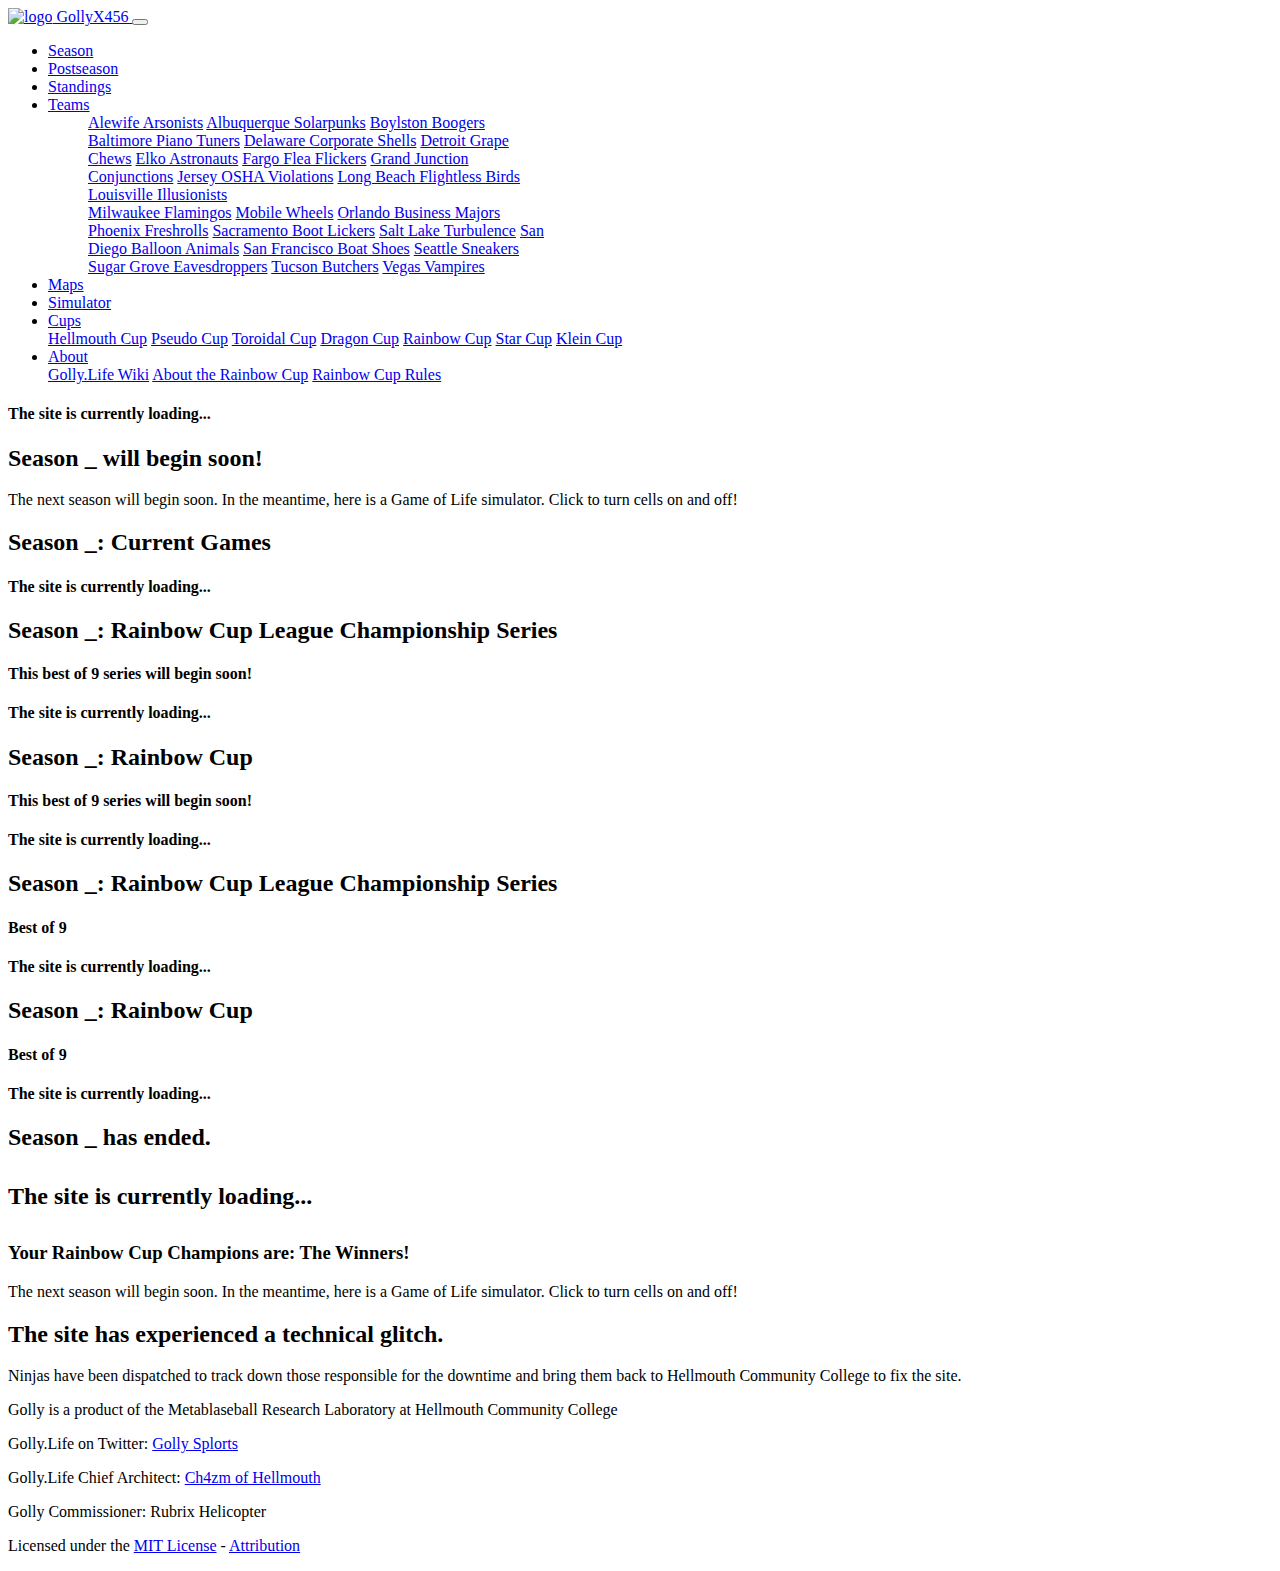
==== commit a221d320: "Automatic deploy of integration at 2022-03-04-23-04-27" ====
--- a/index.html
+++ b/index.html
@@ -24,8 +24,8 @@
 
     <!--
         Versions:
-        gollyx-pelican-rainbow: 69.0.0
-        gollyx-pelican-rainbow-theme: 70.0.dev0
+        gollyx-pelican-rainbow: 69.0.1
+        gollyx-pelican-rainbow-theme: 69.0.3
     -->
 
     <link href="https://rainbow.integration.golly456.life/theme/css/flipdown.min.css"  rel="stylesheet" type="text/css">
@@ -152,6 +152,8 @@
             <a class="dropdown-item" href="https://toroidal.golly.life">Toroidal Cup</a>
             <a class="dropdown-item" href="https://dragon.golly.life">Dragon Cup</a>
             <a class="dropdown-item" href="https://rainbow.golly.life">Rainbow Cup</a>
+            <a class="dropdown-item" href="https://star.golly.life">Star Cup</a>
+            <a class="dropdown-item" href="https://klein.golly.life">Klein Cup</a>
           </div>
         </li>
 
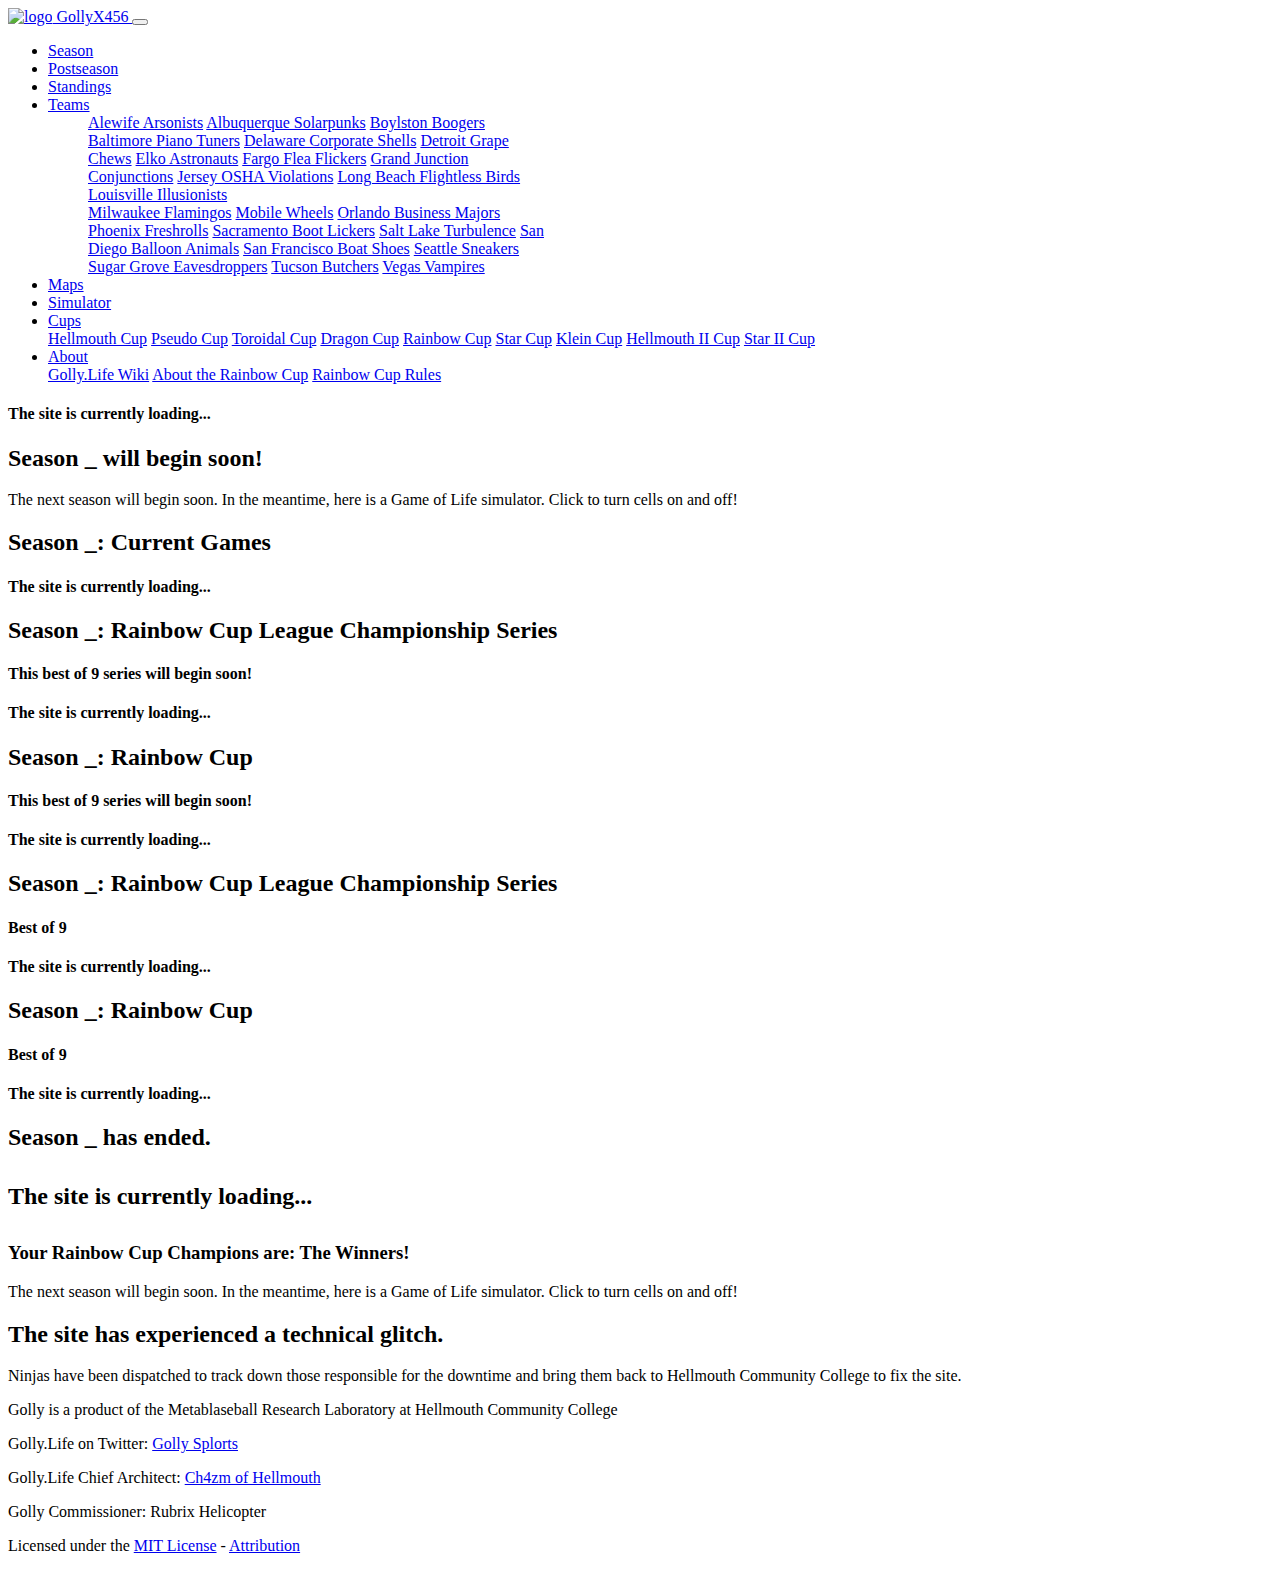
==== commit 6ecf4666: "Automatic deploy of integration at 2023-11-09-16-54-02" ====
--- a/index.html
+++ b/index.html
@@ -24,8 +24,8 @@
 
     <!--
         Versions:
-        gollyx-pelican-rainbow: 69.0.1
-        gollyx-pelican-rainbow-theme: 69.0.3
+        gollyx-pelican-rainbow: 299.0.0
+        gollyx-pelican-rainbow-theme: 299.1.0
     -->
 
     <link href="https://rainbow.integration.golly456.life/theme/css/flipdown.min.css"  rel="stylesheet" type="text/css">
@@ -154,6 +154,8 @@
             <a class="dropdown-item" href="https://rainbow.golly.life">Rainbow Cup</a>
             <a class="dropdown-item" href="https://star.golly.life">Star Cup</a>
             <a class="dropdown-item" href="https://klein.golly.life">Klein Cup</a>
+            <a class="dropdown-item" href="https://ii.golly.life">Hellmouth II Cup</a>
+            <a class="dropdown-item" href="https://star.ii.golly.life">Star II Cup</a>
           </div>
         </li>
 
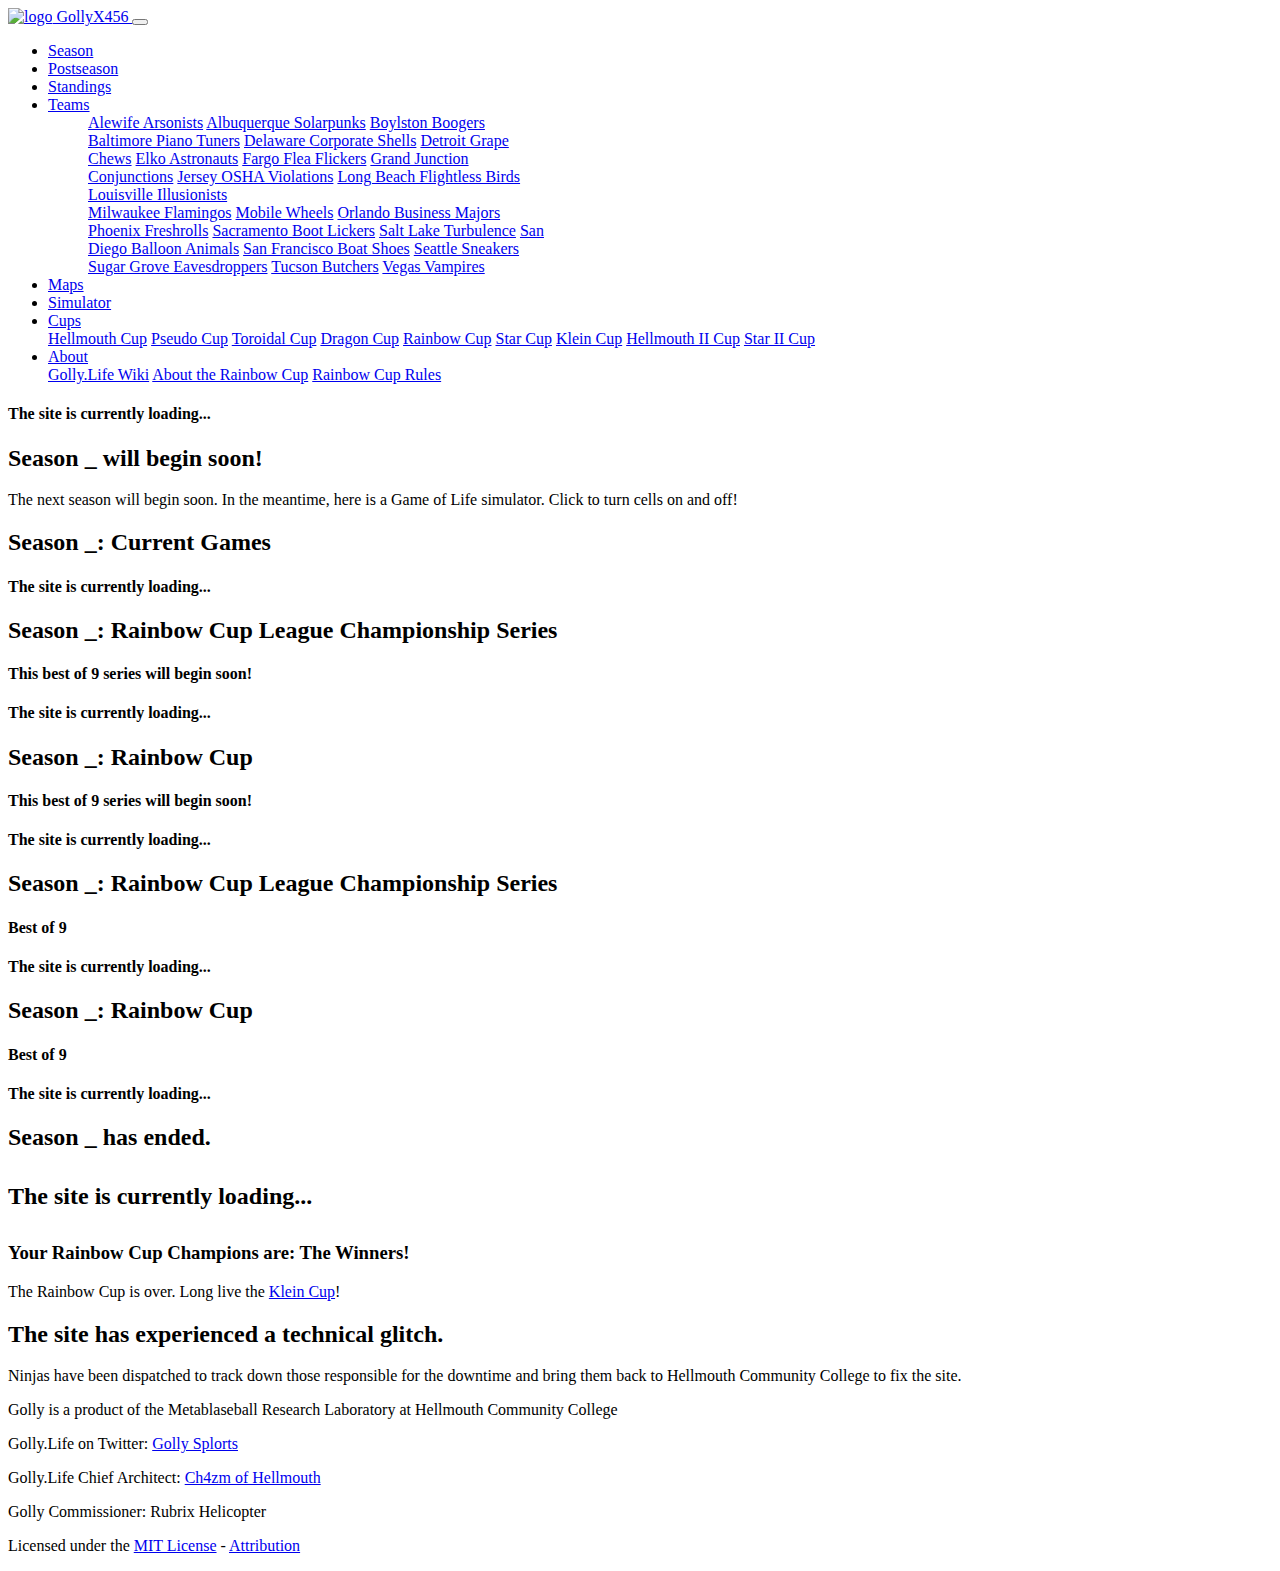
==== commit c9f5e434: "Automatic deploy of integration at 2023-12-09-17-28-44" ====
--- a/index.html
+++ b/index.html
@@ -24,7 +24,7 @@
 
     <!--
         Versions:
-        gollyx-pelican-rainbow: 299.0.0
+        gollyx-pelican-rainbow: 301.1.0
         gollyx-pelican-rainbow-theme: 299.1.0
     -->
 
@@ -815,7 +815,10 @@
 
   <div class="row text-center landing-header">
     <div class="col-lg-12">
-      <p>The next season will begin soon. In the meantime, here is a Game of Life simulator. Click to turn cells on and off!</p>
+        <!--
+        <p>The next season will begin soon. In the meantime, here is a Game of Life simulator. Click to turn cells on and off!</p>
+        -->
+        <p>The Rainbow Cup is over. Long live the <a href="https://klein.golly.life">Klein Cup</a>!</p>
     </div>
   </div>
 
